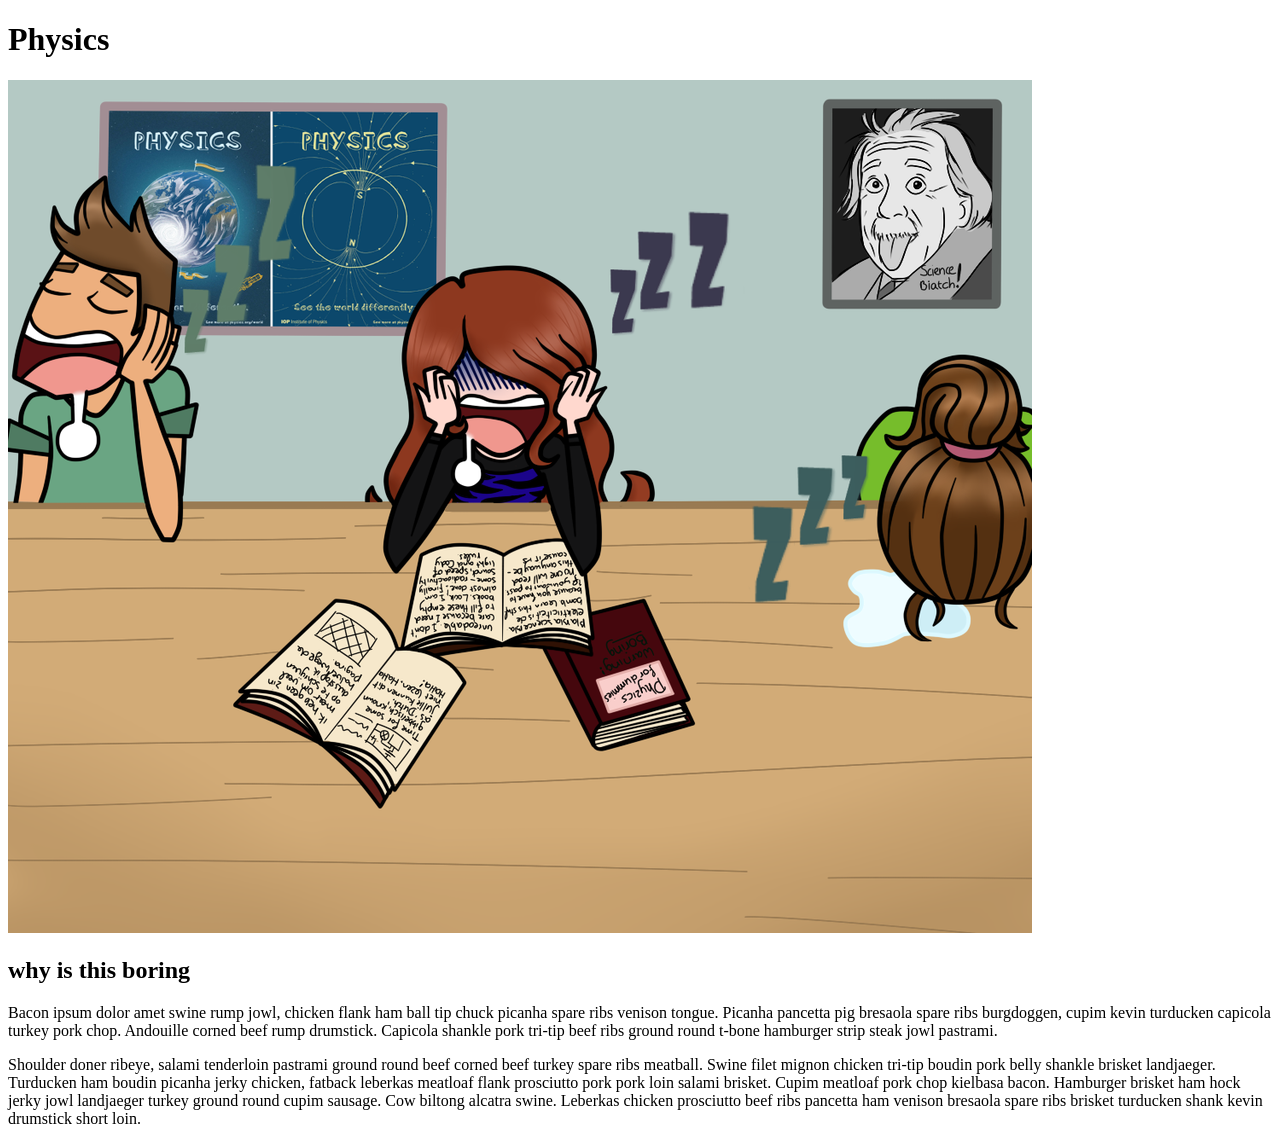
==== boring-lecture.html @ 9a2d74ee "created boring lecture html." ====
<!DOCTYPE html>
<html>
  <head>
    <title>Boring Lecture!!</title>
  </head>
  <body>
    <h1>Physics</h1>
      <img src="img/physics.jpg" class="intro">
    <h2 class="intro">why is this boring</h2>
    <p class="intro">Bacon ipsum dolor amet swine rump jowl, chicken flank ham ball tip chuck picanha spare ribs venison tongue. Picanha pancetta pig bresaola spare ribs burgdoggen, cupim kevin turducken capicola turkey pork chop. Andouille corned beef rump drumstick. Capicola shankle pork tri-tip beef ribs ground round t-bone hamburger strip steak jowl pastrami.</p>
    <p class="intro">Shoulder doner ribeye, salami tenderloin pastrami ground round beef corned beef turkey spare ribs meatball. Swine filet mignon chicken tri-tip boudin pork belly shankle brisket landjaeger. Turducken ham boudin picanha jerky chicken, fatback leberkas meatloaf flank prosciutto pork pork loin salami brisket. Cupim meatloaf pork chop kielbasa bacon. Hamburger brisket ham hock jerky jowl landjaeger turkey ground round cupim sausage. Cow biltong alcatra swine. Leberkas chicken prosciutto beef ribs pancetta ham venison bresaola spare ribs brisket turducken shank kevin drumstick short loin.</p>    
  </body>


</html>
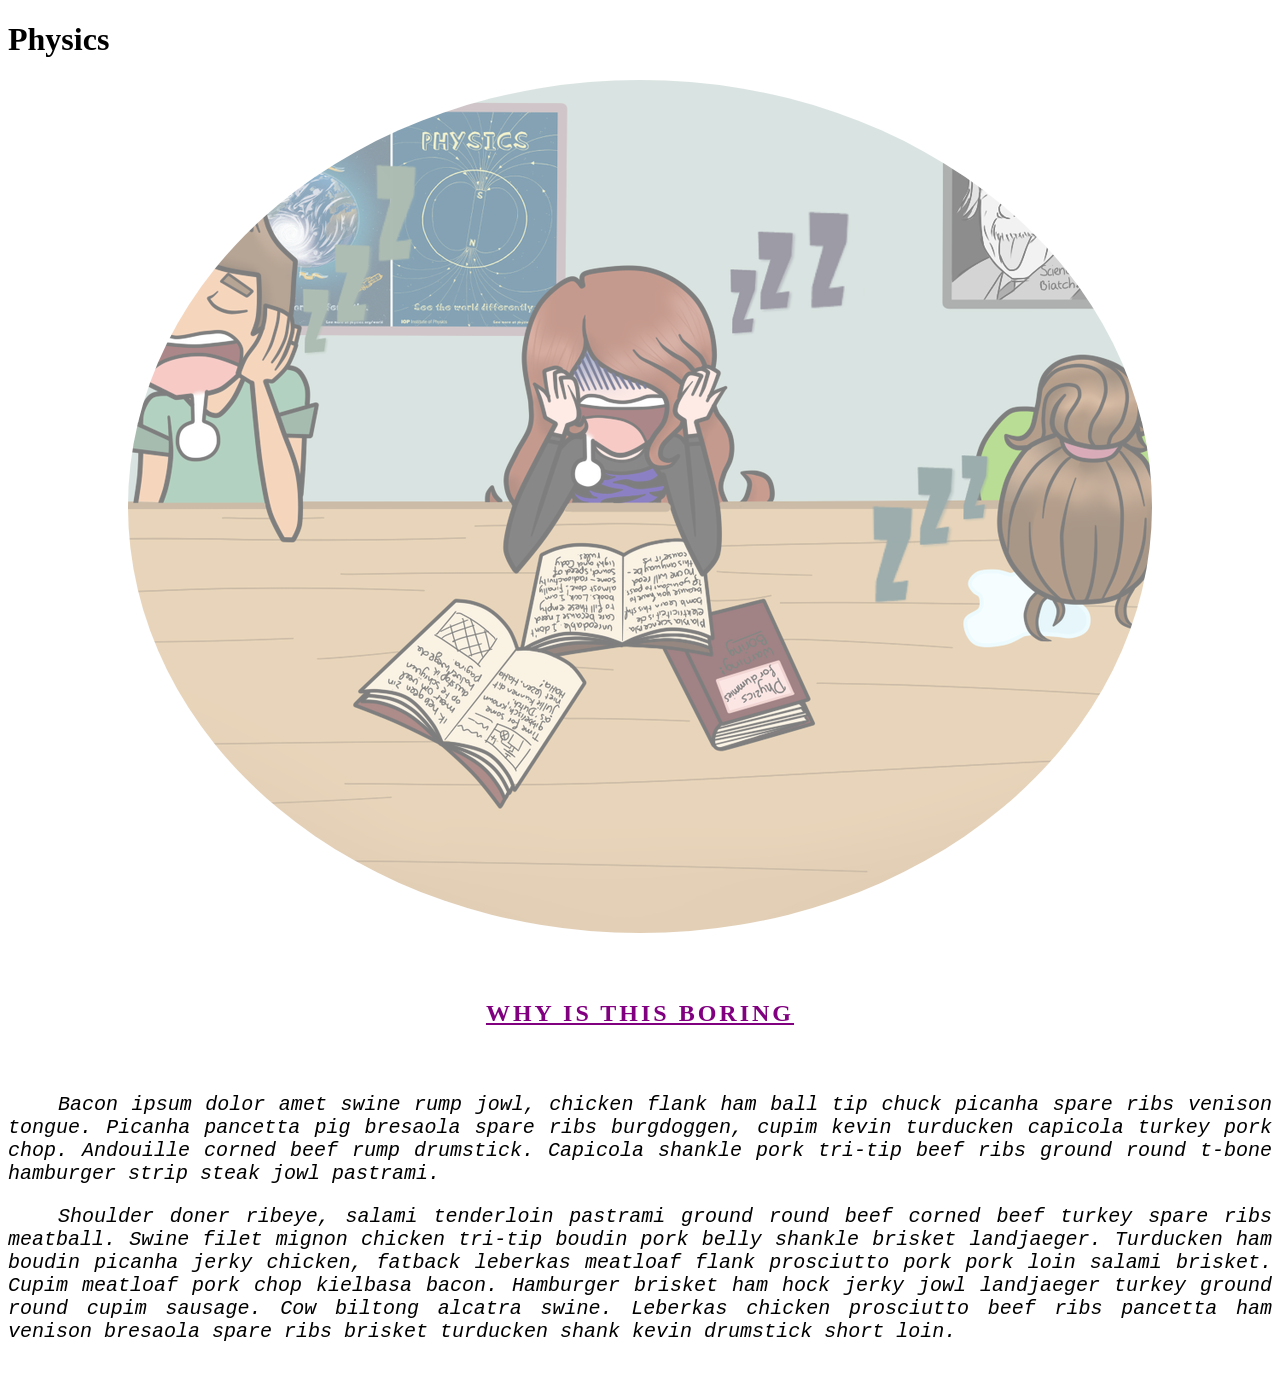
==== commit ee10f543: "added css to boring-lecture.html and assigned different attributes to each html element." ====
--- a/boring-lecture.html
+++ b/boring-lecture.html
@@ -1,6 +1,7 @@
 <!DOCTYPE html>
 <html>
   <head>
+    <link href="css/styles.css" rel="stylesheet" type="text/css">
     <title>Boring Lecture!!</title>
   </head>
   <body>
@@ -8,7 +9,7 @@
       <img src="img/physics.jpg" class="intro">
     <h2 class="intro">why is this boring</h2>
     <p class="intro">Bacon ipsum dolor amet swine rump jowl, chicken flank ham ball tip chuck picanha spare ribs venison tongue. Picanha pancetta pig bresaola spare ribs burgdoggen, cupim kevin turducken capicola turkey pork chop. Andouille corned beef rump drumstick. Capicola shankle pork tri-tip beef ribs ground round t-bone hamburger strip steak jowl pastrami.</p>
-    <p class="intro">Shoulder doner ribeye, salami tenderloin pastrami ground round beef corned beef turkey spare ribs meatball. Swine filet mignon chicken tri-tip boudin pork belly shankle brisket landjaeger. Turducken ham boudin picanha jerky chicken, fatback leberkas meatloaf flank prosciutto pork pork loin salami brisket. Cupim meatloaf pork chop kielbasa bacon. Hamburger brisket ham hock jerky jowl landjaeger turkey ground round cupim sausage. Cow biltong alcatra swine. Leberkas chicken prosciutto beef ribs pancetta ham venison bresaola spare ribs brisket turducken shank kevin drumstick short loin.</p>    
+    <p class="intro">Shoulder doner ribeye, salami tenderloin pastrami ground round beef corned beef turkey spare ribs meatball. Swine filet mignon chicken tri-tip boudin pork belly shankle brisket landjaeger. Turducken ham boudin picanha jerky chicken, fatback leberkas meatloaf flank prosciutto pork pork loin salami brisket. Cupim meatloaf pork chop kielbasa bacon. Hamburger brisket ham hock jerky jowl landjaeger turkey ground round cupim sausage. Cow biltong alcatra swine. Leberkas chicken prosciutto beef ribs pancetta ham venison bresaola spare ribs brisket turducken shank kevin drumstick short loin.</p>
   </body>
 
 
--- a/css/styles.css
+++ b/css/styles.css
@@ -0,0 +1,22 @@
+h2.intro {
+  color: purple;
+  text-transform: uppercase;
+  text-decoration: underline;
+  text-align: center;
+  letter-spacing: 3px;
+  line-height: 5;
+}
+p.intro {
+  font-size: 20px;
+  font-style: oblique;
+  font-family: monospace;
+  text-align: justify;
+  text-indent: 50px;
+}
+img.intro {
+  display: block;
+  margin: auto;
+  border-radius: 50%;
+  opacity: 0.5;
+  filter: alpha (opacity=50);
+}
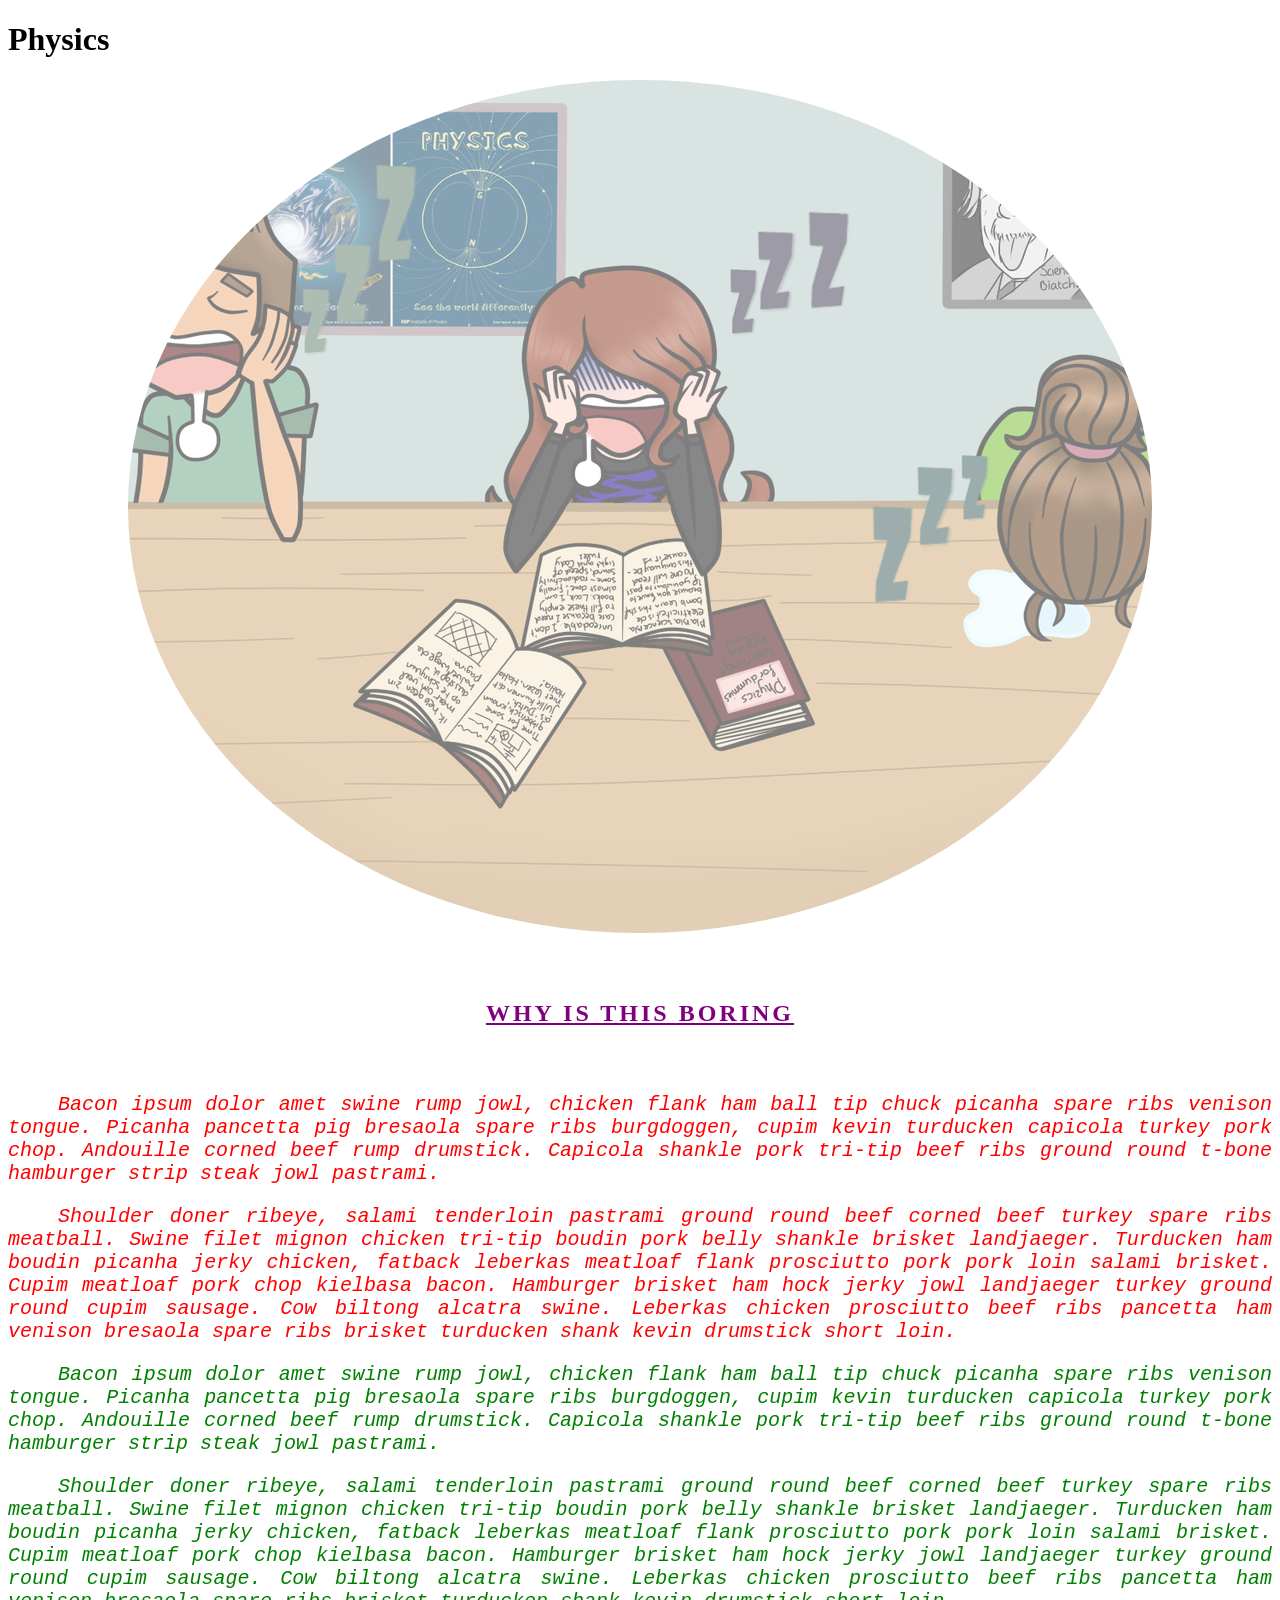
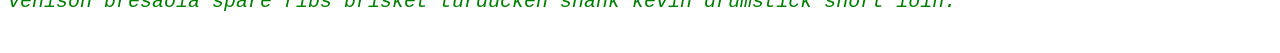
==== commit 3a57deed: "used <div> tags for formatting the text" ====
--- a/boring-lecture.html
+++ b/boring-lecture.html
@@ -8,8 +8,14 @@
     <h1>Physics</h1>
       <img src="img/physics.jpg" class="intro">
     <h2 class="intro">why is this boring</h2>
-    <p class="intro">Bacon ipsum dolor amet swine rump jowl, chicken flank ham ball tip chuck picanha spare ribs venison tongue. Picanha pancetta pig bresaola spare ribs burgdoggen, cupim kevin turducken capicola turkey pork chop. Andouille corned beef rump drumstick. Capicola shankle pork tri-tip beef ribs ground round t-bone hamburger strip steak jowl pastrami.</p>
-    <p class="intro">Shoulder doner ribeye, salami tenderloin pastrami ground round beef corned beef turkey spare ribs meatball. Swine filet mignon chicken tri-tip boudin pork belly shankle brisket landjaeger. Turducken ham boudin picanha jerky chicken, fatback leberkas meatloaf flank prosciutto pork pork loin salami brisket. Cupim meatloaf pork chop kielbasa bacon. Hamburger brisket ham hock jerky jowl landjaeger turkey ground round cupim sausage. Cow biltong alcatra swine. Leberkas chicken prosciutto beef ribs pancetta ham venison bresaola spare ribs brisket turducken shank kevin drumstick short loin.</p>
+    <div class="intro">
+      <p>Bacon ipsum dolor amet swine rump jowl, chicken flank ham ball tip chuck picanha spare ribs venison tongue. Picanha pancetta pig bresaola spare ribs burgdoggen, cupim kevin turducken capicola turkey pork chop. Andouille corned beef rump drumstick. Capicola shankle pork tri-tip beef ribs ground round t-bone hamburger strip steak jowl pastrami.</p>
+      <p>Shoulder doner ribeye, salami tenderloin pastrami ground round beef corned beef turkey spare ribs meatball. Swine filet mignon chicken tri-tip boudin pork belly shankle brisket landjaeger. Turducken ham boudin picanha jerky chicken, fatback leberkas meatloaf flank prosciutto pork pork loin salami brisket. Cupim meatloaf pork chop kielbasa bacon. Hamburger brisket ham hock jerky jowl landjaeger turkey ground round cupim sausage. Cow biltong alcatra swine. Leberkas chicken prosciutto beef ribs pancetta ham venison bresaola spare ribs brisket turducken shank kevin drumstick short loin.</p>
+    </div>
+    <div class="intro2">
+      <p>Bacon ipsum dolor amet swine rump jowl, chicken flank ham ball tip chuck picanha spare ribs venison tongue. Picanha pancetta pig bresaola spare ribs burgdoggen, cupim kevin turducken capicola turkey pork chop. Andouille corned beef rump drumstick. Capicola shankle pork tri-tip beef ribs ground round t-bone hamburger strip steak jowl pastrami.</p>
+      <p>Shoulder doner ribeye, salami tenderloin pastrami ground round beef corned beef turkey spare ribs meatball. Swine filet mignon chicken tri-tip boudin pork belly shankle brisket landjaeger. Turducken ham boudin picanha jerky chicken, fatback leberkas meatloaf flank prosciutto pork pork loin salami brisket. Cupim meatloaf pork chop kielbasa bacon. Hamburger brisket ham hock jerky jowl landjaeger turkey ground round cupim sausage. Cow biltong alcatra swine. Leberkas chicken prosciutto beef ribs pancetta ham venison bresaola spare ribs brisket turducken shank kevin drumstick short loin.</p>
+    </div>
   </body>
 
 
--- a/css/styles.css
+++ b/css/styles.css
@@ -6,12 +6,13 @@
   letter-spacing: 3px;
   line-height: 5;
 }
-p.intro {
+div.intro {
   font-size: 20px;
   font-style: oblique;
   font-family: monospace;
   text-align: justify;
   text-indent: 50px;
+  color: red;
 }
 img.intro {
   display: block;
@@ -20,3 +21,11 @@
   opacity: 0.5;
   filter: alpha (opacity=50);
 }
+div.intro2 {
+  font-size: 20px;
+  font-style: oblique;
+  font-family: monospace;
+  text-align: justify;
+  text-indent: 50px;
+  color: green;
+}
